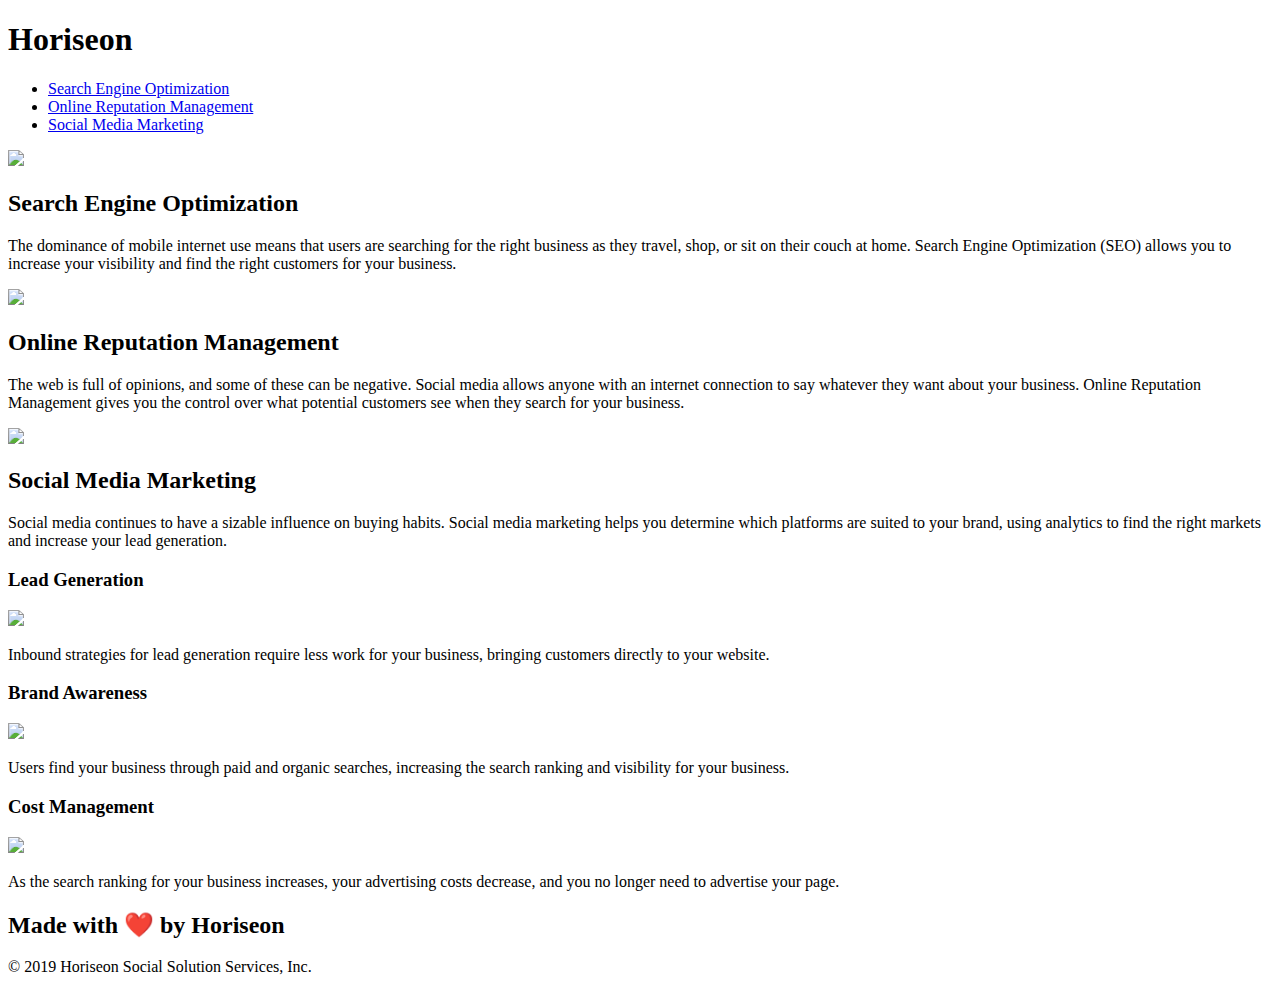
==== Develop/index.html @ aa8d508c "added header to body" ====
<!DOCTYPE html>
<html lang="en-us">

<head>
    <meta charset="UTF-8" />
    <link rel="stylesheet" href="./assets/css/style.css">
    <title>website</title>
</head>

<body>
    <header>
        <div class="header">
            <h1>Hori<span class="seo">seo</span>n</h1>
            <nav>
                <ul>
                 <li>
                        <a href="#search-engine-optimization">Search Engine Optimization</a>
                    </li>
                    <li>
                        <a href="#online-reputation-management">Online Reputation Management</a>
                    </li>
                    <li>
                        <a href="#social-media-marketing">Social Media Marketing</a>
                    </li>
                </ul>
            </nav>
        </div>
    </header>    
    <div class="hero"></div>
    <div class="content">
        <div class="search-engine-optimization">
            <img src="./assets/images/search-engine-optimization.jpg" class="float-left" />
            <h2>Search Engine Optimization</h2>
            <p>
                The dominance of mobile internet use means that users are searching for the right business as they travel, shop, or sit on their couch at home. Search Engine Optimization (SEO) allows you to increase your visibility and find the right customers for your business.
            </p>
        </div>
        <div id="online-reputation-management" class="online-reputation-management">
            <img src="./assets/images/online-reputation-management.jpg" class="float-right" />
            <h2>Online Reputation Management</h2>
            <p>
                The web is full of opinions, and some of these can be negative. Social media allows anyone with an internet connection to say whatever they want about your business. Online Reputation Management gives you the control over what potential customers see when they search for your business.
            </p>
        </div>
        <div id="social-media-marketing" class="social-media-marketing">
            <img src="./assets/images/social-media-marketing.jpg" class="float-left" />
            <h2>Social Media Marketing</h2>
            <p>
                Social media continues to have a sizable influence on buying habits. Social media marketing helps you determine which platforms are suited to your brand, using analytics to find the right markets and increase your lead generation.
            </p>
        </div>
    </div>
    <div class="benefits">
        <div class="benefit-lead">
            <h3>Lead Generation</h3>
            <img src="./assets/images/lead-generation.png" />
            <p>
                Inbound strategies for lead generation require less work for your business, bringing customers directly to your website.
            </p>
        </div>
        <div class="benefit-brand">
            <h3>Brand Awareness</h3>
            <img src="./assets/images/brand-awareness.png" />
            <p>
                Users find your business through paid and organic searches, increasing the search ranking and visibility for your business.
            </p>
        </div>
        <div class="benefit-cost">
            <h3>Cost Management</h3>
            <img src="./assets/images/cost-management.png"></img>
            <p>
                As the search ranking for your business increases, your advertising costs decrease, and you no longer need to advertise your page.
            </p>
        </div>
    </div>
    <div class="footer">
        <h2>Made with ❤️️ by Horiseon</h2>
        <p>
            &copy; 2019 Horiseon Social Solution Services, Inc.
        </p>
    </div>
</body>

</html>
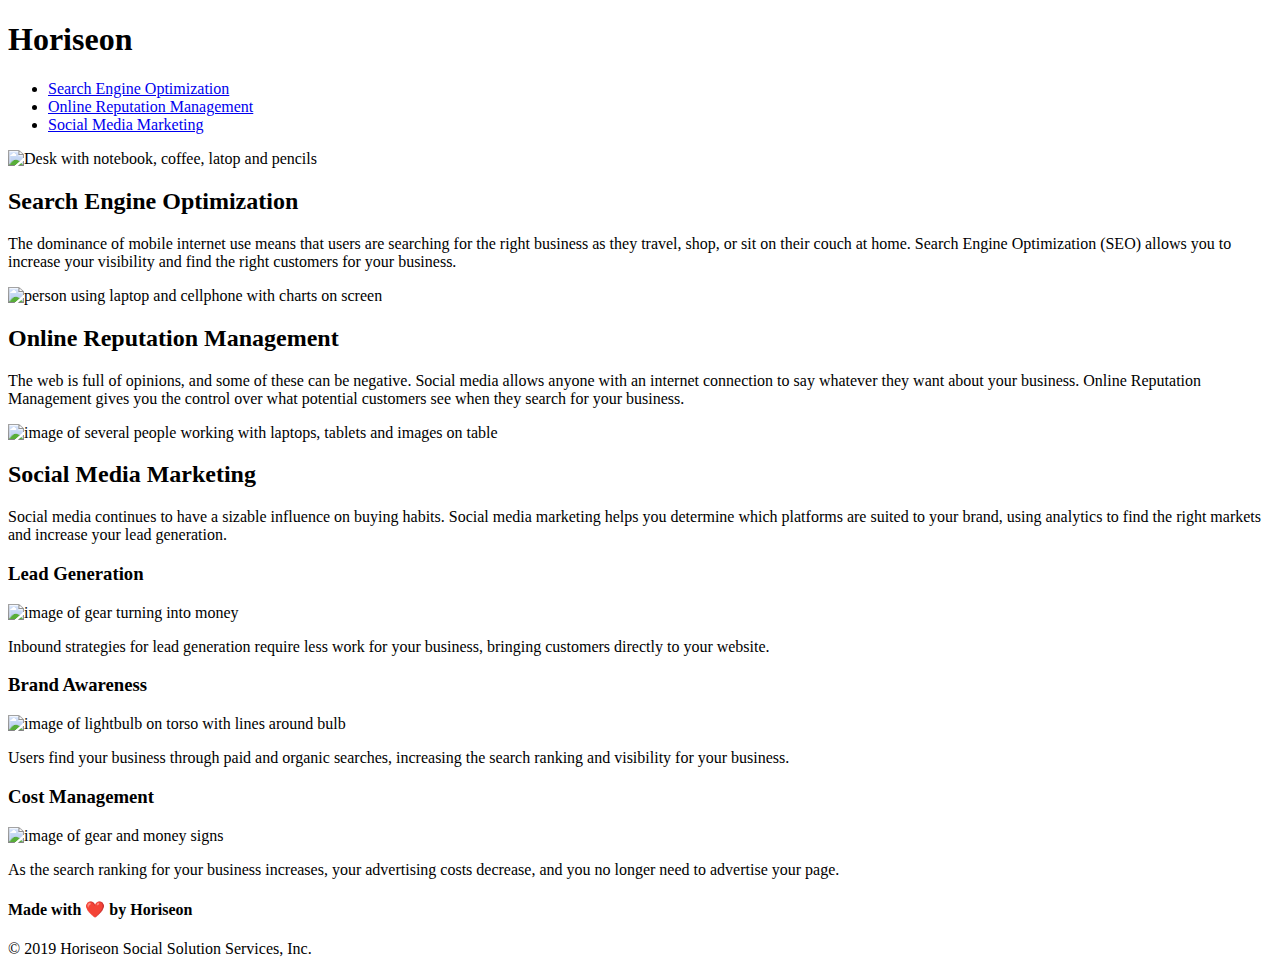
==== commit 141f99e3: "added alt desctriptions to img" ====
--- a/Develop/index.html
+++ b/Develop/index.html
@@ -4,16 +4,17 @@
 <head>
     <meta charset="UTF-8" />
     <link rel="stylesheet" href="./assets/css/style.css">
-    <title>website</title>
+    <title>Horiseon website</title>
 </head>
 
 <body>
+    <!-- Added header tag -->
     <header>
         <div class="header">
             <h1>Hori<span class="seo">seo</span>n</h1>
             <nav>
                 <ul>
-                 <li>
+                    <li>
                         <a href="#search-engine-optimization">Search Engine Optimization</a>
                     </li>
                     <li>
@@ -27,58 +28,65 @@
         </div>
     </header>    
     <div class="hero"></div>
-    <div class="content">
-        <div class="search-engine-optimization">
-            <img src="./assets/images/search-engine-optimization.jpg" class="float-left" />
-            <h2>Search Engine Optimization</h2>
+    <!-- Added Section tags -->
+    <section>
+        <div class="content">
+            <div class="search-engine-optimization">
+                <img src="./assets/images/search-engine-optimization.jpg" alt="Desk with notebook, coffee, latop and pencils" class="float-left" />
+                <h2>Search Engine Optimization</h2>
+                    <p>
+                        The dominance of mobile internet use means that users are searching for the right business as they travel, shop, or sit on their couch at home. Search Engine Optimization (SEO) allows you to increase your visibility and find the right customers for your business.
+                    </p>
+         </div>
+            <div id="online-reputation-management" class="online-reputation-management">
+                <img src="./assets/images/online-reputation-management.jpg" alt="person using laptop and cellphone with charts on screen" class="float-right" />
+                <h2>Online Reputation Management</h2>
+                    <p>
+                        The web is full of opinions, and some of these can be negative. Social media allows anyone with an internet connection to say whatever they want about your business. Online Reputation Management gives you the control over what potential customers see when they search for your business.
+                    </p>
+            </div>
+            <div id="social-media-marketing" class="social-media-marketing">
+                <img src="./assets/images/social-media-marketing.jpg" alt="image of several people working with laptops, tablets and images on table" class="float-left" />
+                <h2>Social Media Marketing</h2>
+                    <p>
+                        Social media continues to have a sizable influence on buying habits. Social media marketing helps you determine which platforms are suited to your brand, using analytics to find the right markets and increase your lead generation.
+                    </p>
+            </div>
+        </div>
+        <div class="benefits">
+            <div class="benefit-lead">
+                <h3>Lead Generation</h3>
+                <img src="./assets/images/lead-generation.png" alt="image of gear turning into money" />
+                <p>
+                    Inbound strategies for lead generation require less work for your business, bringing customers directly to your website.
+                </p>
+            </div>
+            <div class="benefit-brand">
+                <h3>Brand Awareness</h3>
+                <img src="./assets/images/brand-awareness.png" alt="image of lightbulb on torso with lines around bulb"/>
+                <p>
+                    Users find your business through paid and organic searches, increasing the search ranking and visibility for your business.
+                </p>
+            </div>
+            <div class="benefit-cost">
+                <h3>Cost Management</h3>
+                <img src="./assets/images/cost-management.png" alt="image of gear and money signs" />
+                <p>
+                    As the search ranking for your business increases, your advertising costs decrease, and you no longer need to advertise your page.
+                </p>
+            </div>
+        </div>
+    </section> 
+    <!--Added footer tag  -->
+    <footer>
+        <div class="footer">
+            <h4>Made with ❤️️ by Horiseon</h4>
             <p>
-                The dominance of mobile internet use means that users are searching for the right business as they travel, shop, or sit on their couch at home. Search Engine Optimization (SEO) allows you to increase your visibility and find the right customers for your business.
+                &copy; 2019 Horiseon Social Solution Services, Inc.
             </p>
         </div>
-        <div id="online-reputation-management" class="online-reputation-management">
-            <img src="./assets/images/online-reputation-management.jpg" class="float-right" />
-            <h2>Online Reputation Management</h2>
-            <p>
-                The web is full of opinions, and some of these can be negative. Social media allows anyone with an internet connection to say whatever they want about your business. Online Reputation Management gives you the control over what potential customers see when they search for your business.
-            </p>
-        </div>
-        <div id="social-media-marketing" class="social-media-marketing">
-            <img src="./assets/images/social-media-marketing.jpg" class="float-left" />
-            <h2>Social Media Marketing</h2>
-            <p>
-                Social media continues to have a sizable influence on buying habits. Social media marketing helps you determine which platforms are suited to your brand, using analytics to find the right markets and increase your lead generation.
-            </p>
-        </div>
-    </div>
-    <div class="benefits">
-        <div class="benefit-lead">
-            <h3>Lead Generation</h3>
-            <img src="./assets/images/lead-generation.png" />
-            <p>
-                Inbound strategies for lead generation require less work for your business, bringing customers directly to your website.
-            </p>
-        </div>
-        <div class="benefit-brand">
-            <h3>Brand Awareness</h3>
-            <img src="./assets/images/brand-awareness.png" />
-            <p>
-                Users find your business through paid and organic searches, increasing the search ranking and visibility for your business.
-            </p>
-        </div>
-        <div class="benefit-cost">
-            <h3>Cost Management</h3>
-            <img src="./assets/images/cost-management.png"></img>
-            <p>
-                As the search ranking for your business increases, your advertising costs decrease, and you no longer need to advertise your page.
-            </p>
-        </div>
-    </div>
-    <div class="footer">
-        <h2>Made with ❤️️ by Horiseon</h2>
-        <p>
-            &copy; 2019 Horiseon Social Solution Services, Inc.
-        </p>
-    </div>
+    </footer>
+
 </body>
 
 </html>
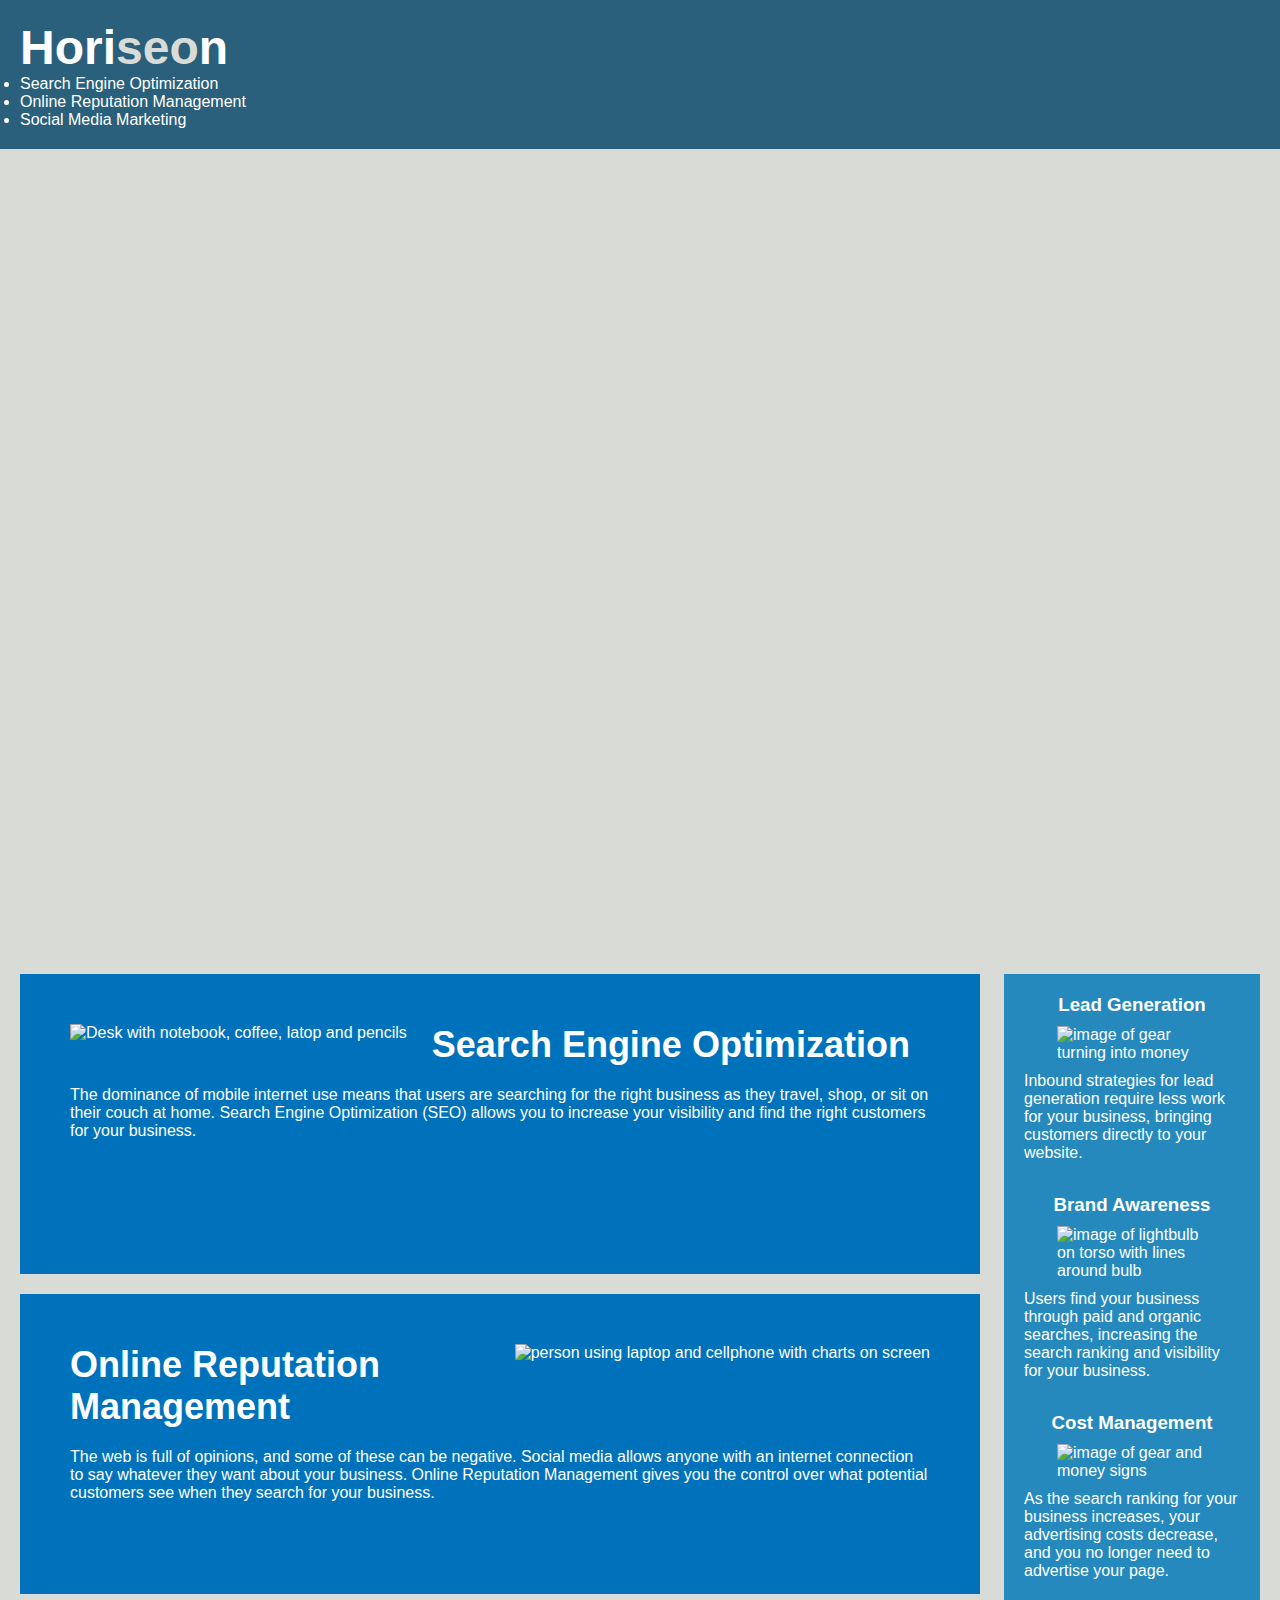
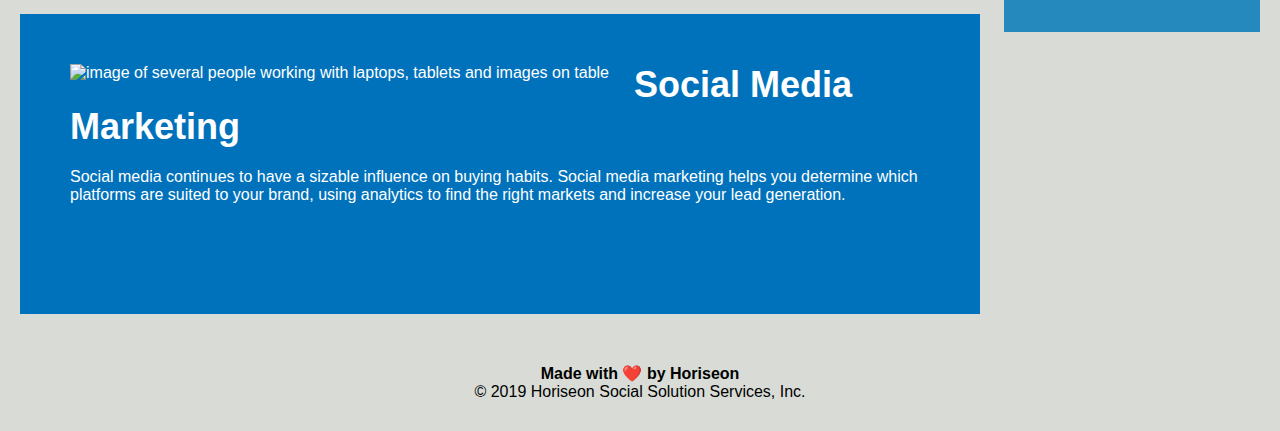
==== commit 6882ba4d: "changed the div class to id for SEO" ====
--- a/Develop/index.html
+++ b/Develop/index.html
@@ -4,15 +4,14 @@
 <head>
     <meta charset="UTF-8" />
     <link rel="stylesheet" href="./assets/css/style.css">
-    <title>Horiseon website</title>
+    <title>Horiseon website for marketing agency</title>
 </head>
 
 <body>
     <!-- Added header tag -->
     <header>
-        <div class="header">
+        <nav class="header">
             <h1>Hori<span class="seo">seo</span>n</h1>
-            <nav>
                 <ul>
                     <li>
                         <a href="#search-engine-optimization">Search Engine Optimization</a>
@@ -24,14 +23,14 @@
                         <a href="#social-media-marketing">Social Media Marketing</a>
                     </li>
                 </ul>
-            </nav>
-        </div>
+        </nav>
     </header>    
     <div class="hero"></div>
     <!-- Added Section tags -->
     <section>
-        <div class="content">
-            <div class="search-engine-optimization">
+        <main class="content">
+            <!--changed the div class to id for SEO  -->
+            <div id="search-engine-optimization" class="search-engine-optimization">
                 <img src="./assets/images/search-engine-optimization.jpg" alt="Desk with notebook, coffee, latop and pencils" class="float-left" />
                 <h2>Search Engine Optimization</h2>
                     <p>
@@ -52,8 +51,9 @@
                         Social media continues to have a sizable influence on buying habits. Social media marketing helps you determine which platforms are suited to your brand, using analytics to find the right markets and increase your lead generation.
                     </p>
             </div>
-        </div>
-        <div class="benefits">
+        </main>
+    <!-- added aside tags -->
+        <aside class="benefits">
             <div class="benefit-lead">
                 <h3>Lead Generation</h3>
                 <img src="./assets/images/lead-generation.png" alt="image of gear turning into money" />
@@ -75,7 +75,7 @@
                     As the search ranking for your business increases, your advertising costs decrease, and you no longer need to advertise your page.
                 </p>
             </div>
-        </div>
+        </aside>
     </section> 
     <!--Added footer tag  -->
     <footer>
--- a/Develop/assets/css/style.css
+++ b/Develop/assets/css/style.css
@@ -0,0 +1,191 @@
+* {
+    box-sizing: border-box;
+    padding: 0;
+    margin: 0;
+}
+
+body {
+    background-color: #d9dcd6;
+}
+
+.header {
+    padding: 20px;
+    font-family: 'Trebuchet MS', 'Lucida Sans Unicode', 'Lucida Grande', 'Lucida Sans', Arial, sans-serif;
+    background-color: #2a607c;
+    color: #ffffff;
+}
+
+.header h1 {
+    display: inline-block;
+    font-size: 48px;
+}
+
+.header h1 .seo {
+    color: #d9dcd6;
+}
+
+.header div {
+    padding-top: 15px;
+    margin-right: 20px;
+    float: right;
+    font-family: 'Gill Sans', 'Gill Sans MT', Calibri, 'Trebuchet MS', sans-serif;
+    font-size: 20px;
+}
+
+.header div ul {
+    list-style-type: none;
+}
+
+.header div ul li {
+    display: inline-block;
+    margin-left: 25px;
+}
+
+a {
+    color: #ffffff;
+    text-decoration: none;
+}
+
+p {
+    font-size: 16px;
+}
+
+.hero {
+    height: 800px;
+    width: 100%;
+    margin-bottom: 25px;
+    background-image: url("../images/digital-marketing-meeting.jpg");
+    background-size: cover;
+    background-position: center;
+}
+
+.float-left {
+    float: left;
+    margin-right: 25px;
+}
+
+.float-right {
+    float: right;
+    margin-left: 25px;
+}
+
+.content {
+    width: 75%;
+    display: inline-block;
+    margin-left: 20px;
+}
+
+.benefits {
+    margin-right: 20px;
+    padding: 20px;
+    clear: both;
+    float: right;
+    width: 20%;
+    height: 100%;
+    font-family: 'Gill Sans', 'Gill Sans MT', Calibri, 'Trebuchet MS', sans-serif;
+    background-color: #2589bd;
+}
+
+.benefit-lead {
+    margin-bottom: 32px;
+    color: #ffffff;
+}
+
+.benefit-brand {
+    margin-bottom: 32px;
+    color: #ffffff;
+}
+
+.benefit-cost {
+    margin-bottom: 32px;
+    color: #ffffff;
+}
+
+.benefit-lead h3 {
+    margin-bottom: 10px;
+    text-align: center;
+}
+
+.benefit-brand h3 {
+    margin-bottom: 10px;
+    text-align: center;
+}
+
+.benefit-cost h3 {
+    margin-bottom: 10px;
+    text-align: center;
+}
+
+.benefit-lead img {
+    display: block;
+    margin: 10px auto;
+    max-width: 150px;
+}
+
+.benefit-brand img {
+    display: block;
+    margin: 10px auto;
+    max-width: 150px;
+}
+
+.benefit-cost img {
+    display: block;
+    margin: 10px auto;
+    max-width: 150px;
+}
+
+.search-engine-optimization {
+    margin-bottom: 20px;
+    padding: 50px;
+    height: 300px;
+    font-family: 'Gill Sans', 'Gill Sans MT', Calibri, 'Trebuchet MS', sans-serif;
+    background-color: #0072bb;
+    color: #ffffff;
+}
+
+.online-reputation-management {
+    margin-bottom: 20px;
+    padding: 50px;
+    height: 300px;
+    font-family: 'Gill Sans', 'Gill Sans MT', Calibri, 'Trebuchet MS', sans-serif;
+    background-color: #0072bb;
+    color: #ffffff;
+}
+
+.social-media-marketing {
+    margin-bottom: 20px;
+    padding: 50px;
+    height: 300px;
+    font-family: 'Gill Sans', 'Gill Sans MT', Calibri, 'Trebuchet MS', sans-serif;
+    background-color: #0072bb;
+    color: #ffffff;
+}
+
+.search-engine-optimization img {
+    max-height: 200px;
+}
+
+.online-reputation-management img {
+    max-height: 200px;
+}
+
+.social-media-marketing img {
+    max-height: 200px;
+}
+
+/* main h2 img styles */
+main h2 {
+    margin-bottom: 20px;
+    font-size: 36px;
+}
+
+.footer {
+    padding: 30px;
+    clear: both;
+    font-family: 'Trebuchet MS', 'Lucida Sans Unicode', 'Lucida Grande', 'Lucida Sans', Arial, sans-serif;
+    text-align: center;
+}
+
+.footer h2 {
+    font-size: 20px;
+}
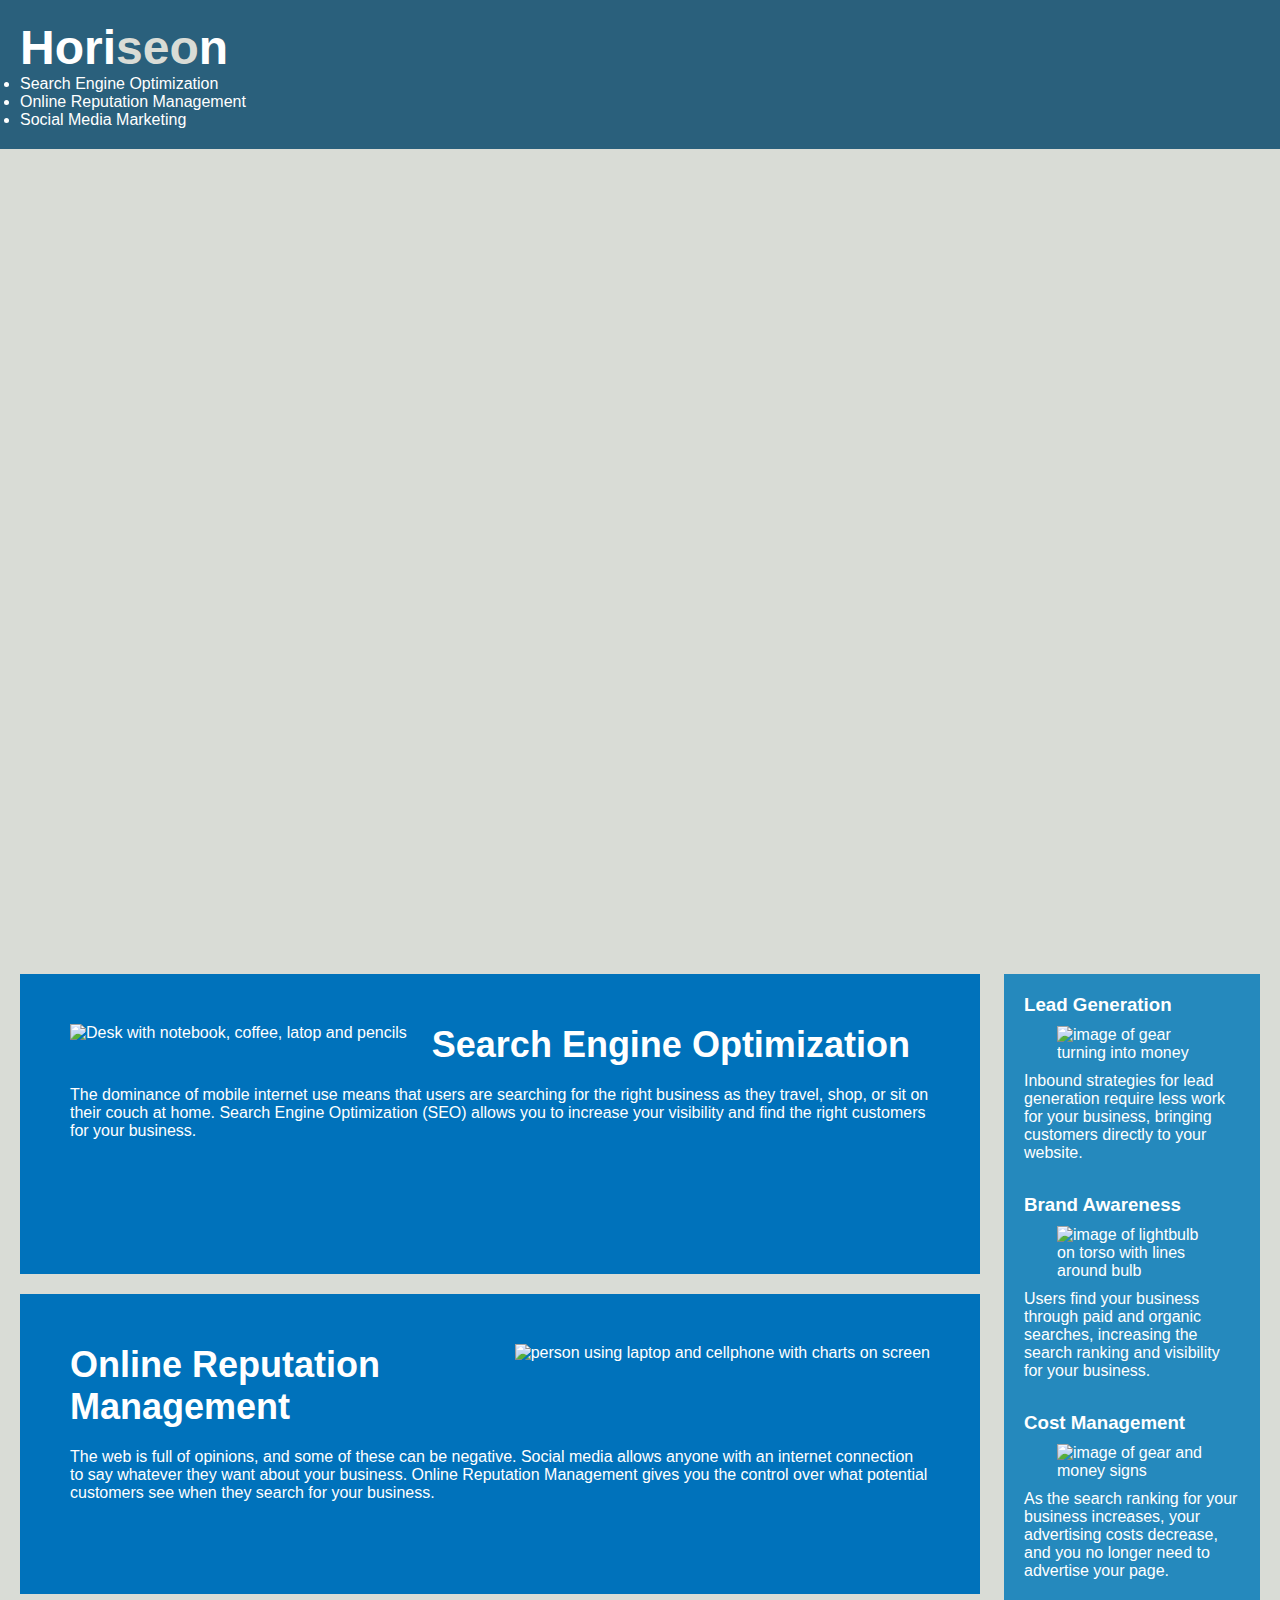
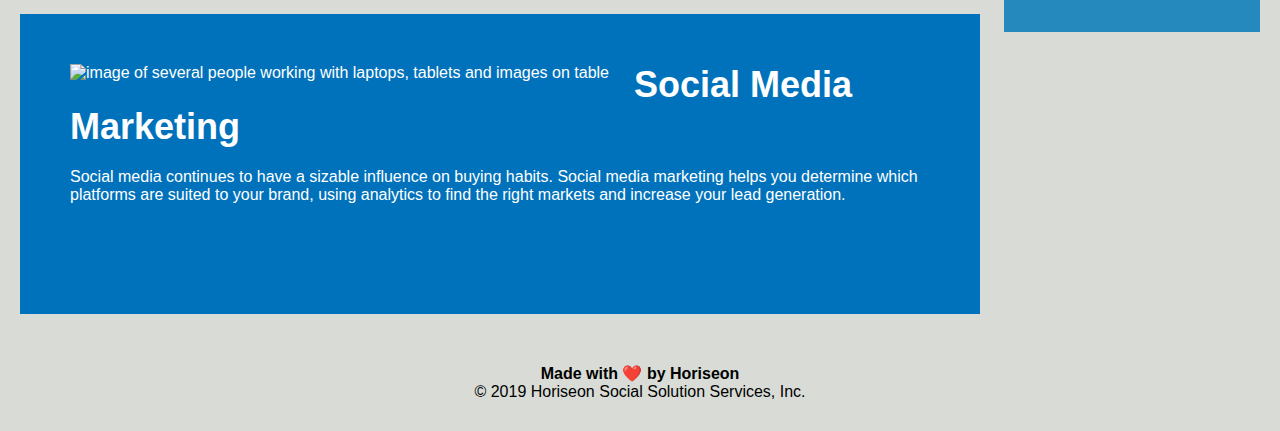
==== commit e7779147: "changed classes for img and consolidated css selec" ====
--- a/Develop/index.html
+++ b/Develop/index.html
@@ -30,21 +30,21 @@
     <section>
         <main class="content">
             <!--changed the div class to id for SEO  -->
-            <div id="search-engine-optimization" class="search-engine-optimization">
+            <div id="search-engine-optimization" class="linked-images">
                 <img src="./assets/images/search-engine-optimization.jpg" alt="Desk with notebook, coffee, latop and pencils" class="float-left" />
                 <h2>Search Engine Optimization</h2>
                     <p>
                         The dominance of mobile internet use means that users are searching for the right business as they travel, shop, or sit on their couch at home. Search Engine Optimization (SEO) allows you to increase your visibility and find the right customers for your business.
                     </p>
          </div>
-            <div id="online-reputation-management" class="online-reputation-management">
+            <div id="online-reputation-management" class="linked-images">
                 <img src="./assets/images/online-reputation-management.jpg" alt="person using laptop and cellphone with charts on screen" class="float-right" />
                 <h2>Online Reputation Management</h2>
                     <p>
                         The web is full of opinions, and some of these can be negative. Social media allows anyone with an internet connection to say whatever they want about your business. Online Reputation Management gives you the control over what potential customers see when they search for your business.
                     </p>
             </div>
-            <div id="social-media-marketing" class="social-media-marketing">
+            <div id="social-media-marketing" class="linked-images">
                 <img src="./assets/images/social-media-marketing.jpg" alt="image of several people working with laptops, tablets and images on table" class="float-left" />
                 <h2>Social Media Marketing</h2>
                     <p>
--- a/Develop/assets/css/style.css
+++ b/Develop/assets/css/style.css
@@ -101,17 +101,8 @@
     color: #ffffff;
 }
 
-.benefit-lead h3 {
-    margin-bottom: 10px;
-    text-align: center;
-}
-
-.benefit-brand h3 {
-    margin-bottom: 10px;
-    text-align: center;
-}
-
-.benefit-cost h3 {
+/* these headers will be centered */
+.div>h3 {
     margin-bottom: 10px;
     text-align: center;
 }
@@ -133,8 +124,8 @@
     margin: 10px auto;
     max-width: 150px;
 }
-
-.search-engine-optimization {
+/* images formatting */
+div.linked-images {
     margin-bottom: 20px;
     padding: 50px;
     height: 300px;
@@ -143,37 +134,11 @@
     color: #ffffff;
 }
 
-.online-reputation-management {
-    margin-bottom: 20px;
-    padding: 50px;
-    height: 300px;
-    font-family: 'Gill Sans', 'Gill Sans MT', Calibri, 'Trebuchet MS', sans-serif;
-    background-color: #0072bb;
-    color: #ffffff;
-}
-
-.social-media-marketing {
-    margin-bottom: 20px;
-    padding: 50px;
-    height: 300px;
-    font-family: 'Gill Sans', 'Gill Sans MT', Calibri, 'Trebuchet MS', sans-serif;
-    background-color: #0072bb;
-    color: #ffffff;
-}
-
-.search-engine-optimization img {
+div.linked-images img {
     max-height: 200px;
 }
 
-.online-reputation-management img {
-    max-height: 200px;
-}
-
-.social-media-marketing img {
-    max-height: 200px;
-}
-
-/* main h2 img styles */
+/* main h2 img font size */
 main h2 {
     margin-bottom: 20px;
     font-size: 36px;
